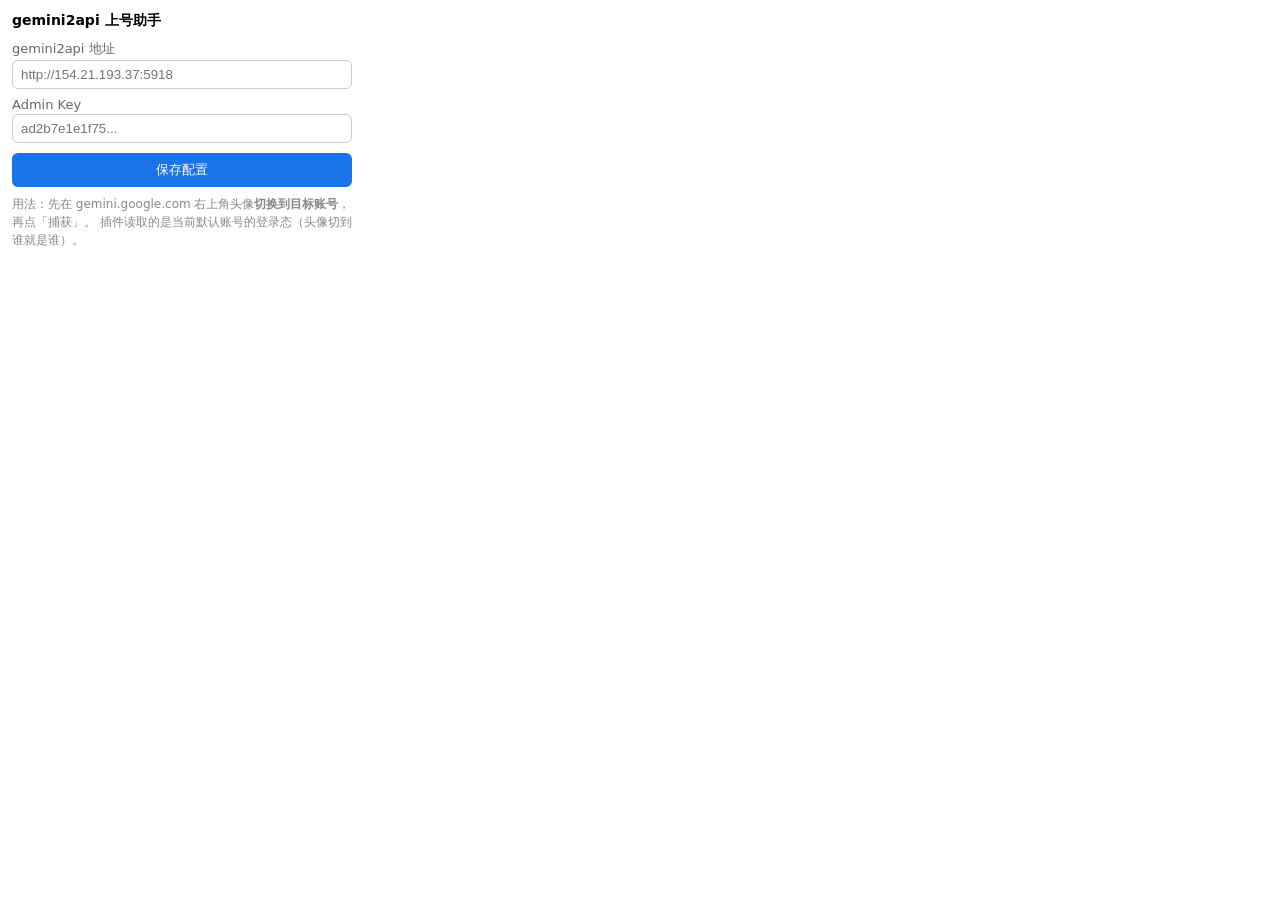
==== capture-extension/popup.html @ 173c3457 "feat: 上号助手浏览器插件（capture-extension/，MV3 零依赖） - 点插件图标读取当前 Gemini 默认账号的 __Secure-1PSID/PSIDTS - 先调 /adm" ====
<!DOCTYPE html>
<html lang="zh">
<head>
<meta charset="utf-8">
<style>
  body { width: 340px; font-family: system-ui, sans-serif; margin: 0; padding: 12px; font-size: 13px; }
  h3 { margin: 0 0 10px; font-size: 14px; }
  label { display: block; margin: 8px 0 2px; color: #666; }
  input { width: 100%; box-sizing: border-box; padding: 6px 8px; border: 1px solid #ccc; border-radius: 6px; }
  button { margin-top: 10px; padding: 8px 12px; border: none; border-radius: 6px; cursor: pointer; width: 100%; }
  .primary { background: #1a73e8; color: #fff; }
  .primary:disabled { background: #9fc1f0; cursor: not-allowed; }
  .success { background: #188038; color: #fff; }
  .hidden { display: none; }
  #status { margin-top: 10px; padding: 8px; border-radius: 6px; background: #f1f3f4; white-space: pre-wrap; word-break: break-all; }
  #status.err { background: #fce8e6; color: #c5221f; }
  #status.warn { background: #feefc3; color: #b06000; }
  .tip { color: #888; font-size: 12px; margin-top: 8px; line-height: 1.5; }
</style>
</head>
<body>
  <h3>gemini2api 上号助手</h3>

  <div id="config">
    <label>gemini2api 地址</label>
    <input id="server" placeholder="http://154.21.193.37:5918">
    <label>Admin Key</label>
    <input id="adminKey" type="password" placeholder="ad2b7e1e1f75...">
    <button id="save" class="primary">保存配置</button>
  </div>

  <button id="capture" class="primary hidden">捕获当前 Gemini 会话</button>
  <button id="confirm" class="success hidden">确认上号</button>
  <div id="status" class="hidden"></div>

  <div class="tip">用法：先在 gemini.google.com 右上角头像<b>切换到目标账号</b>，再点「捕获」。
  插件读取的是当前默认账号的登录态（头像切到谁就是谁）。</div>

  <script src="popup.js"></script>
</body>
</html>
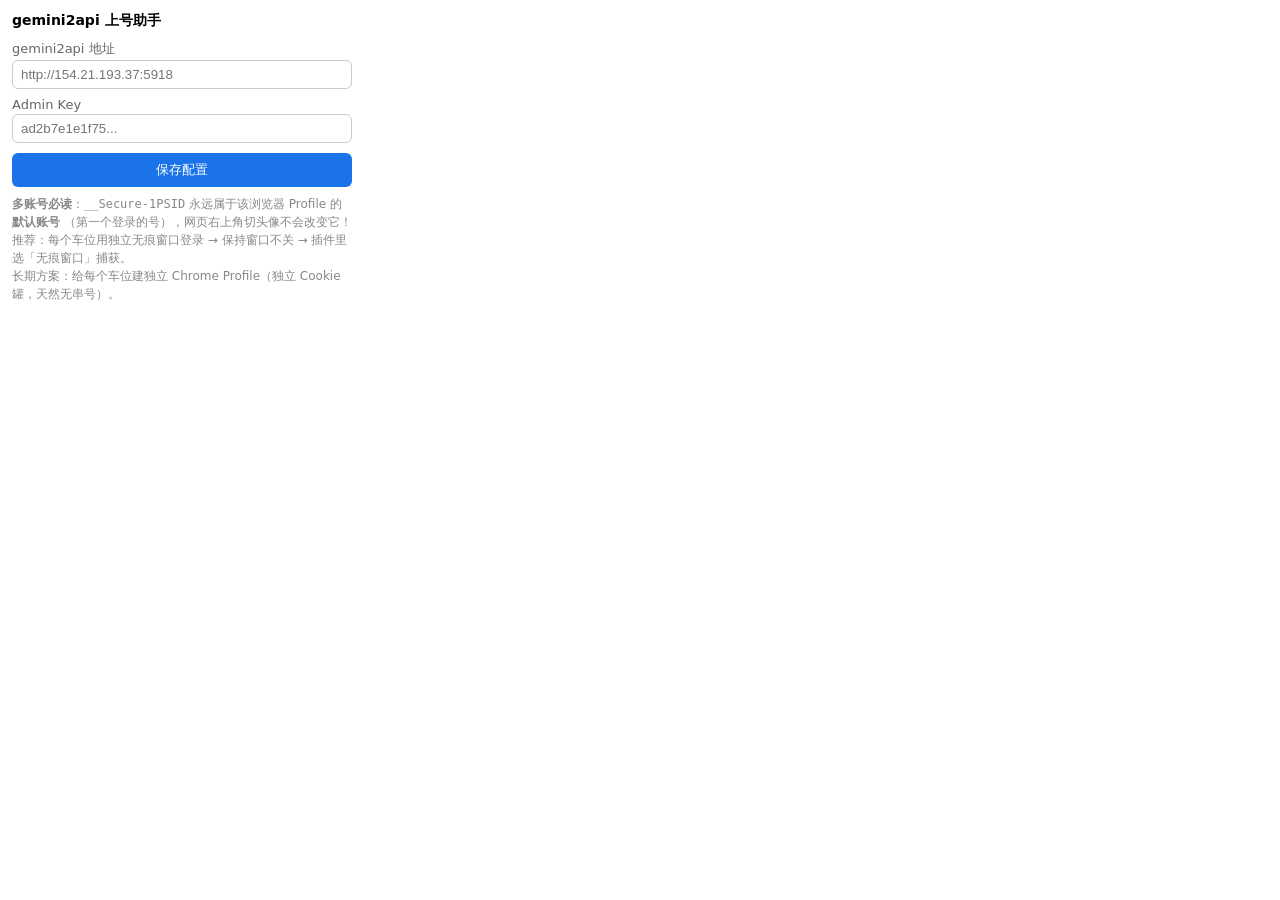
==== commit 3cec2323: "feat(插件): 支持读取无痕窗口 Cookie 罐 + 明示默认账号陷阱 - manifest 增加 incognito: split，popup 可枚举 getAllCookieStores -" ====
--- a/capture-extension/popup.html
+++ b/capture-extension/popup.html
@@ -30,11 +30,17 @@
   </div>
 
   <button id="capture" class="primary hidden">捕获当前 Gemini 会话</button>
+  <div id="storeRow" class="hidden" style="margin-top:8px">
+    <label>Cookie 来源窗口</label>
+    <select id="store" class="form-control"></select>
+  </div>
   <button id="confirm" class="success hidden">确认上号</button>
   <div id="status" class="hidden"></div>
 
-  <div class="tip">用法：先在 gemini.google.com 右上角头像<b>切换到目标账号</b>，再点「捕获」。
-  插件读取的是当前默认账号的登录态（头像切到谁就是谁）。</div>
+  <div class="tip"><b>多账号必读</b>：<code>__Secure-1PSID</code> 永远属于该浏览器 Profile 的<b>默认账号</b>
+  （第一个登录的号），网页右上角切头像不会改变它！<br>
+  推荐：每个车位用独立无痕窗口登录 → 保持窗口不关 → 插件里选「无痕窗口」捕获。<br>
+  长期方案：给每个车位建独立 Chrome Profile（独立 Cookie 罐，天然无串号）。</div>
 
   <script src="popup.js"></script>
 </body>
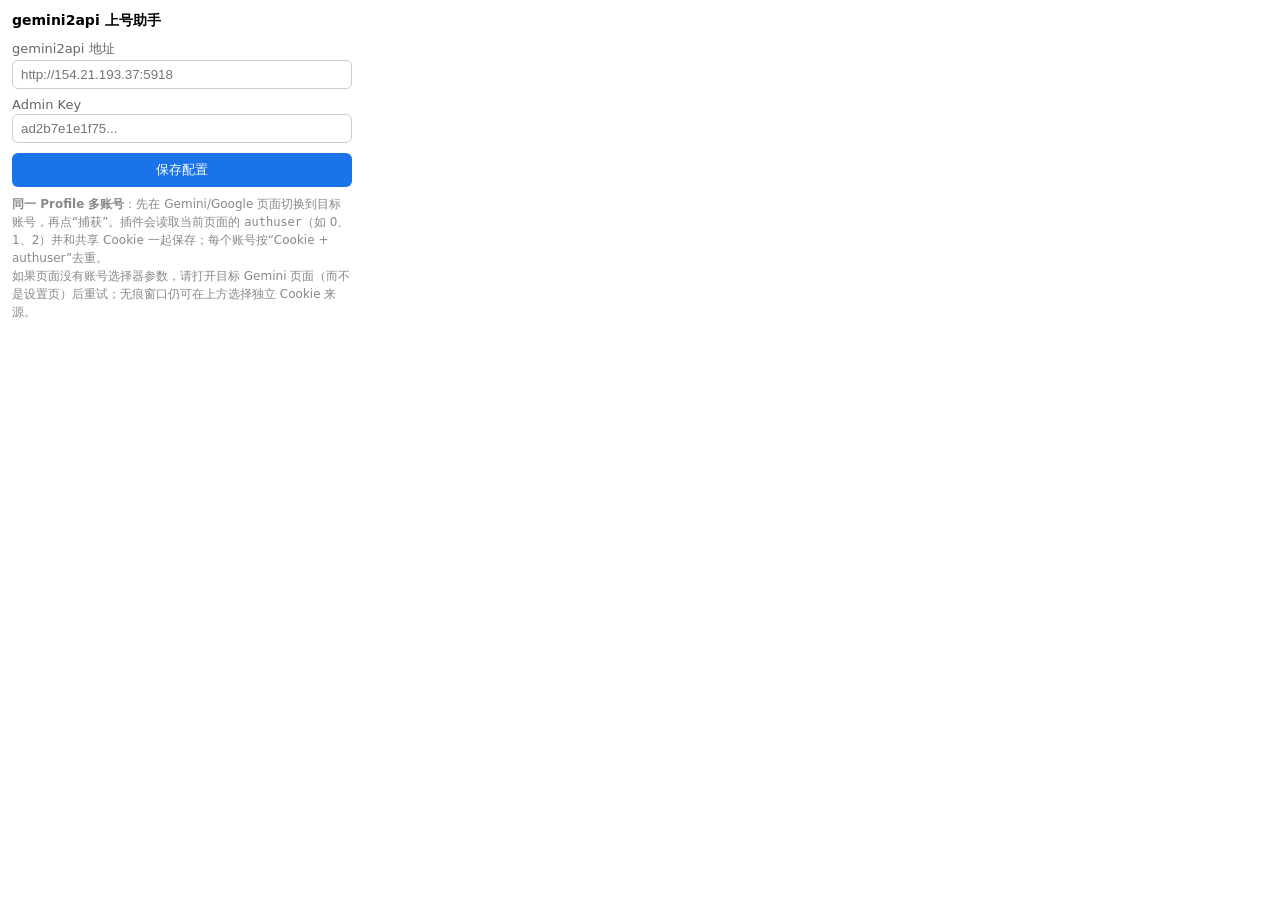
==== commit 57345036: "feat: support multi-account authuser in one Chrome profile" ====
--- a/capture-extension/popup.html
+++ b/capture-extension/popup.html
@@ -30,6 +30,7 @@
   </div>
 
   <button id="capture" class="primary hidden">捕获当前 Gemini 会话</button>
+  <div id="whoami" class="tip" style="margin-top:8px;font-size:12.5px"></div>
   <div id="storeRow" class="hidden" style="margin-top:8px">
     <label>Cookie 来源窗口</label>
     <select id="store" class="form-control"></select>
@@ -37,10 +38,8 @@
   <button id="confirm" class="success hidden">确认上号</button>
   <div id="status" class="hidden"></div>
 
-  <div class="tip"><b>多账号必读</b>：<code>__Secure-1PSID</code> 永远属于该浏览器 Profile 的<b>默认账号</b>
-  （第一个登录的号），网页右上角切头像不会改变它！<br>
-  推荐：每个车位用独立无痕窗口登录 → 保持窗口不关 → 插件里选「无痕窗口」捕获。<br>
-  长期方案：给每个车位建独立 Chrome Profile（独立 Cookie 罐，天然无串号）。</div>
+  <div class="tip"><b>同一 Profile 多账号</b>：先在 Gemini/Google 页面切换到目标账号，再点“捕获”。插件会读取当前页面的 <code>authuser</code>（如 0、1、2）并和共享 Cookie 一起保存；每个账号按“Cookie + authuser”去重。<br>
+  如果页面没有账号选择器参数，请打开目标 Gemini 页面（而不是设置页）后重试；无痕窗口仍可在上方选择独立 Cookie 来源。</div>
 
   <script src="popup.js"></script>
 </body>
